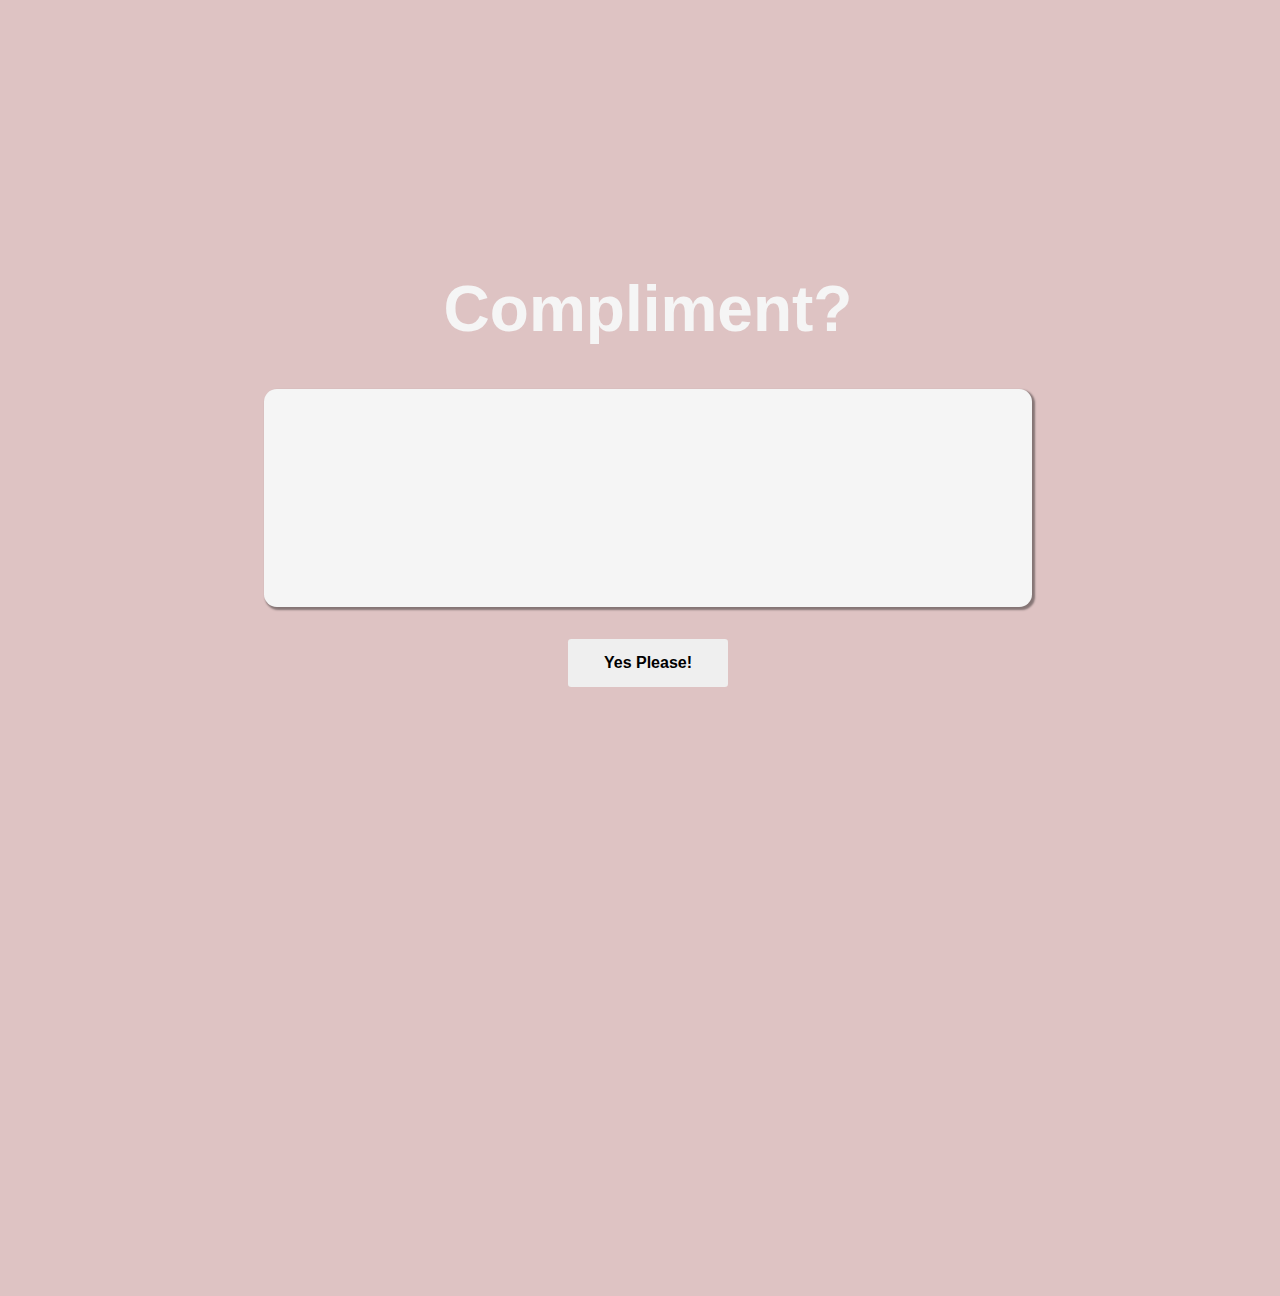
==== Compliment/comp.html @ cd4405ec "created and added new project in the works" ====
<!DOCTYPE html>
<html lang="en">
<head>
    <meta charset="UTF-8">
    <meta name="viewport" content="width=device-width, initial-scale=1.0">
    <link rel="stylesheet" href="comp.css">
    <title>Random Compliment</title>
</head>
<body>
    <nav></nav>
    <main id="main">
        <h1>Compliment?</h1>
        <section class="compliment-box">
            <div id="compliment">

            </div>
            
        </section>
        <button id="new-comp">Yes Please!</button>

    </main>
    <script src="/Compliment/comp.js"></script>
</body>
</html>
---- Compliment/comp.css ----
body{
    background-color: aqua;
    width: 100vh;
    height: 100vw;
}
main{
    display: flex;
    flex-direction: column;
    width: 100vw;
    height: 100vh;
    justify-content: center;


}
h1{
    font-size: 4em;
    font-family: 'Lucida Sans', 'Lucida Sans Regular', 'Lucida Grande', 'Lucida Sans Unicode', Geneva, Verdana, sans-serif;
    display: inherit;
    color: whitesmoke;
    align-self: center;
}
.compliment-box{
    display: flex;
    width: auto;
    height: auto;
    max-width: 70%;
    min-width: 50%;
    min-height: 10%;
    padding: 1em;
    align-self: center;
    text-align: center;
    align-content: center;

    background-color: whitesmoke;
    font-family: -apple-system, BlinkMacSystemFont, 'Segoe UI', Roboto, Oxygen, Ubuntu, Cantarell, 
    'Open Sans', 'Helvetica Neue', sans-serif;
    font-style: italic;
    text-shadow: 1px 1px rgba(0, 0, 0, 0.4);
    font-size: 4em;
    border-radius: 0.2em;
    box-shadow: 2px 2px 2px 0.5px rgba(0, 0, 0, 0.4);
}
button#new-comp{
    display:flex;
    justify-content: center;
    align-items: center;
    margin-top: 2em;
    align-self: center;
    text-align: center;
    width: 10em;
    height: 3em;
    font-size: 1em;
    font-family: sans-serif;
    font-weight: 600;
    border-radius: 0.2em;
    border: whitesmoke;
    outline: none;

}
div.compliment{
    
}
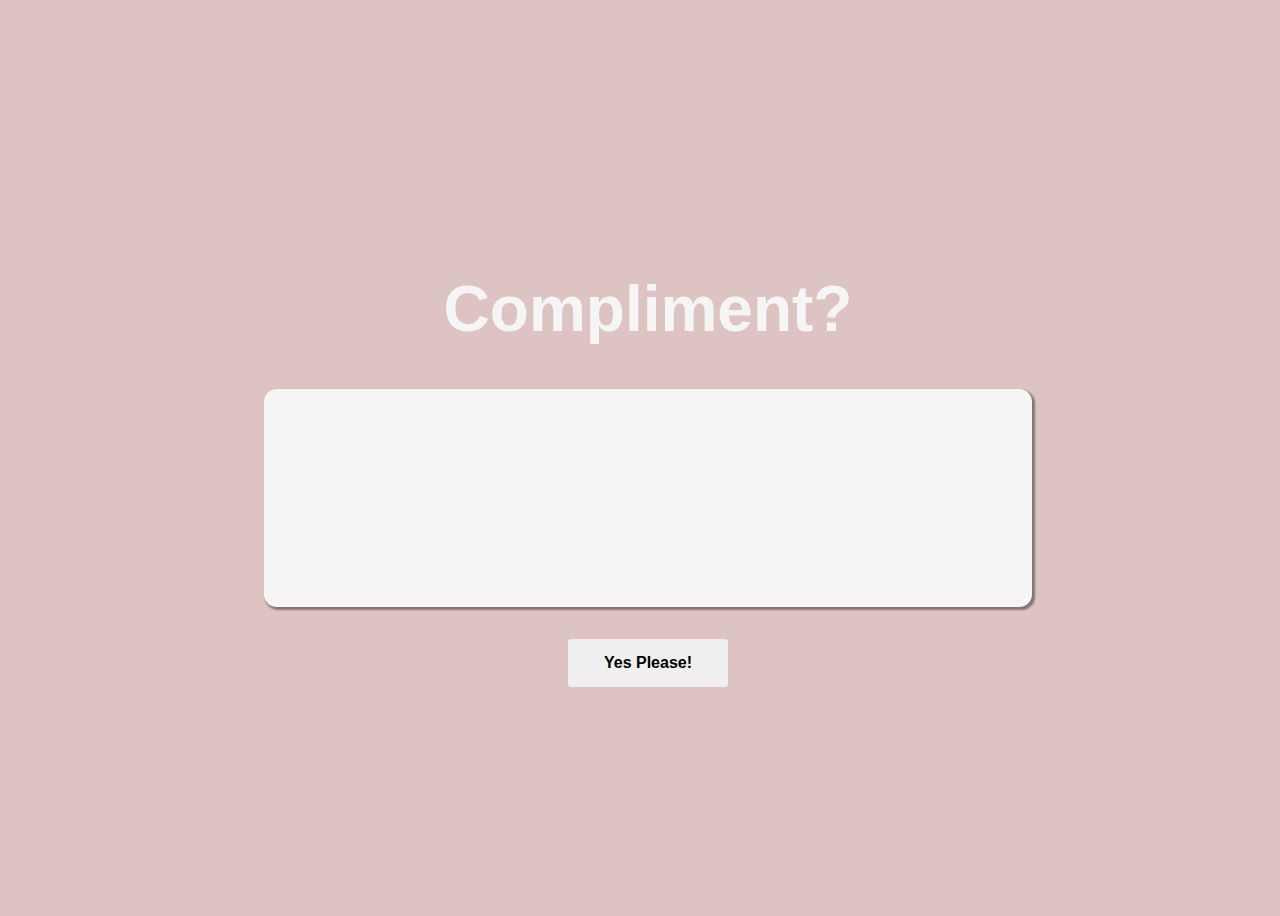
==== commit 9f69c997: "made a fade in text ad fade color" ====
--- a/Compliment/comp.html
+++ b/Compliment/comp.html
@@ -3,6 +3,8 @@
 <head>
     <meta charset="UTF-8">
     <meta name="viewport" content="width=device-width, initial-scale=1.0">
+   
+    <script type="text/javascript" src="http://code.jquery.com/jquery-1.7.1.min.js"></script>
     <link rel="stylesheet" href="comp.css">
     <title>Random Compliment</title>
 </head>
--- a/Compliment/comp.css
+++ b/Compliment/comp.css
@@ -1,12 +1,17 @@
 body{
-    background-color: aqua;
-    width: 100vh;
-    height: 100vw;
+    background-color: rgb(13, 109, 109);
+    width: 100%;
+    height: 100%;
+    -webkit-transition: background-color 2s ease-in-out;
+    -moz-transition: background-color 2s ease-in-out;
+    -o-transition: background-color 2s ease-in-out;
+    -khtml-transition: background-color 2s ease-in-out;
+    transition: background-color 2s ease-in-out;
 }
 main{
     display: flex;
     flex-direction: column;
-    width: 100vw;
+    width: 100%;
     height: 100vh;
     justify-content: center;
 
@@ -21,6 +26,7 @@
 }
 .compliment-box{
     display: flex;
+    margin: 0;
     width: auto;
     height: auto;
     max-width: 70%;
@@ -40,6 +46,27 @@
     border-radius: 0.2em;
     box-shadow: 2px 2px 2px 0.5px rgba(0, 0, 0, 0.4);
 }
+
+div#compliment
+{
+    -webkit-transition: color 2s ease-in-out;
+    -moz-transition: color 2s ease-in-out;
+    -o-transition: color 2s ease-in-out;
+    -khtml-transition: color 2s ease-in-out;
+    transition: color 2s ease-in-out;
+}
+
+@media screen and  (max-width: 700px) {
+    h1{
+        font-size: 3em;
+    }
+    .compliment-box {
+      font-size: 2.5em;
+      padding: 0.5rem;
+      margin: 0;
+    }
+}
+
 button#new-comp{
     display:flex;
     justify-content: center;
@@ -57,6 +84,3 @@
     outline: none;
 
 }
-div.compliment{
-    
-}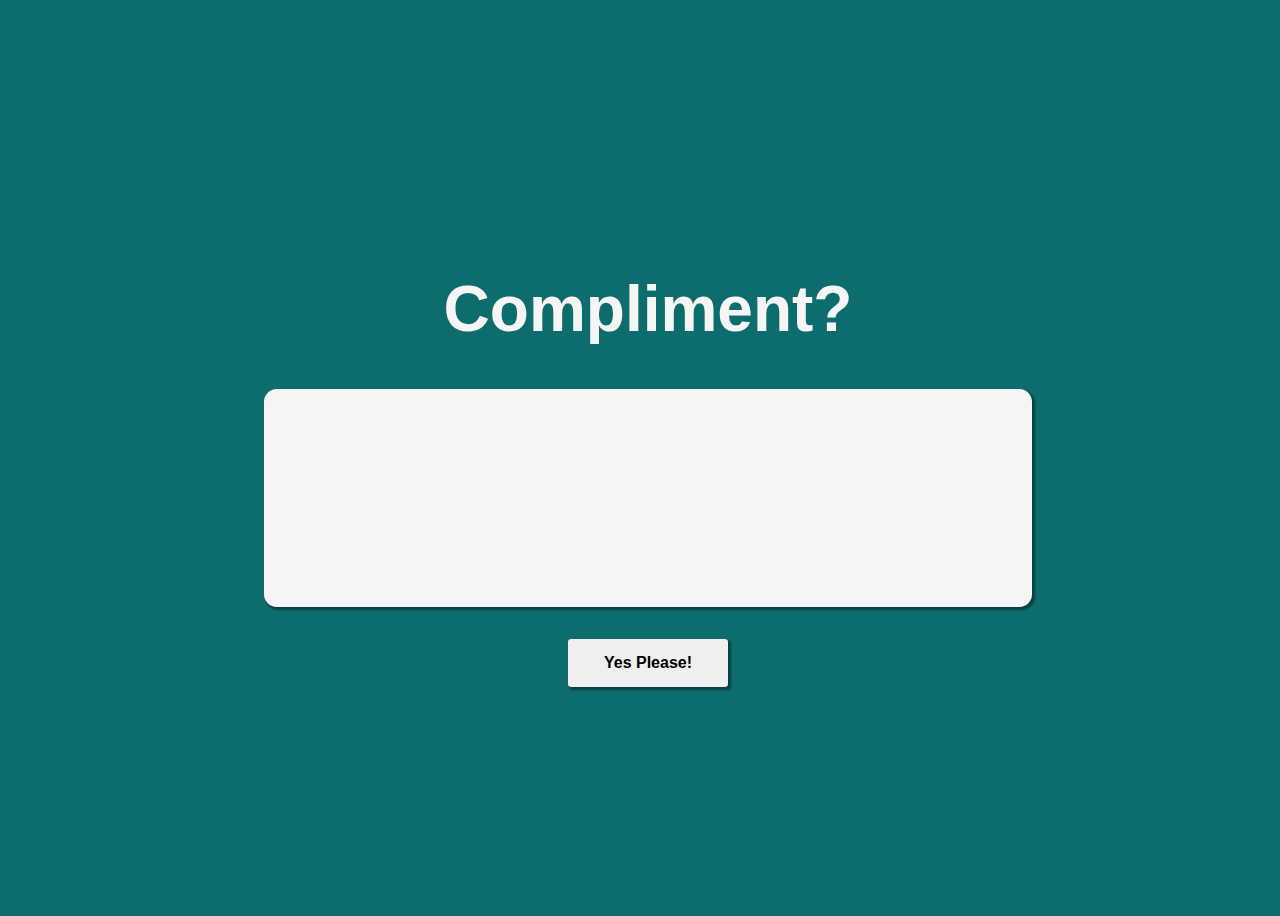
==== commit 799c7156: "added transitions" ====
--- a/Compliment/comp.html
+++ b/Compliment/comp.html
@@ -3,7 +3,6 @@
 <head>
     <meta charset="UTF-8">
     <meta name="viewport" content="width=device-width, initial-scale=1.0">
-   
     <script type="text/javascript" src="http://code.jquery.com/jquery-1.7.1.min.js"></script>
     <link rel="stylesheet" href="comp.css">
     <title>Random Compliment</title>
--- a/Compliment/comp.css
+++ b/Compliment/comp.css
@@ -1,4 +1,5 @@
 body{
+    overflow: hidden;
     background-color: rgb(13, 109, 109);
     width: 100%;
     height: 100%;
@@ -82,5 +83,6 @@
     border-radius: 0.2em;
     border: whitesmoke;
     outline: none;
+    box-shadow: 2px 2px 2px 0.5px rgba(0, 0, 0, 0.4);
 
 }
